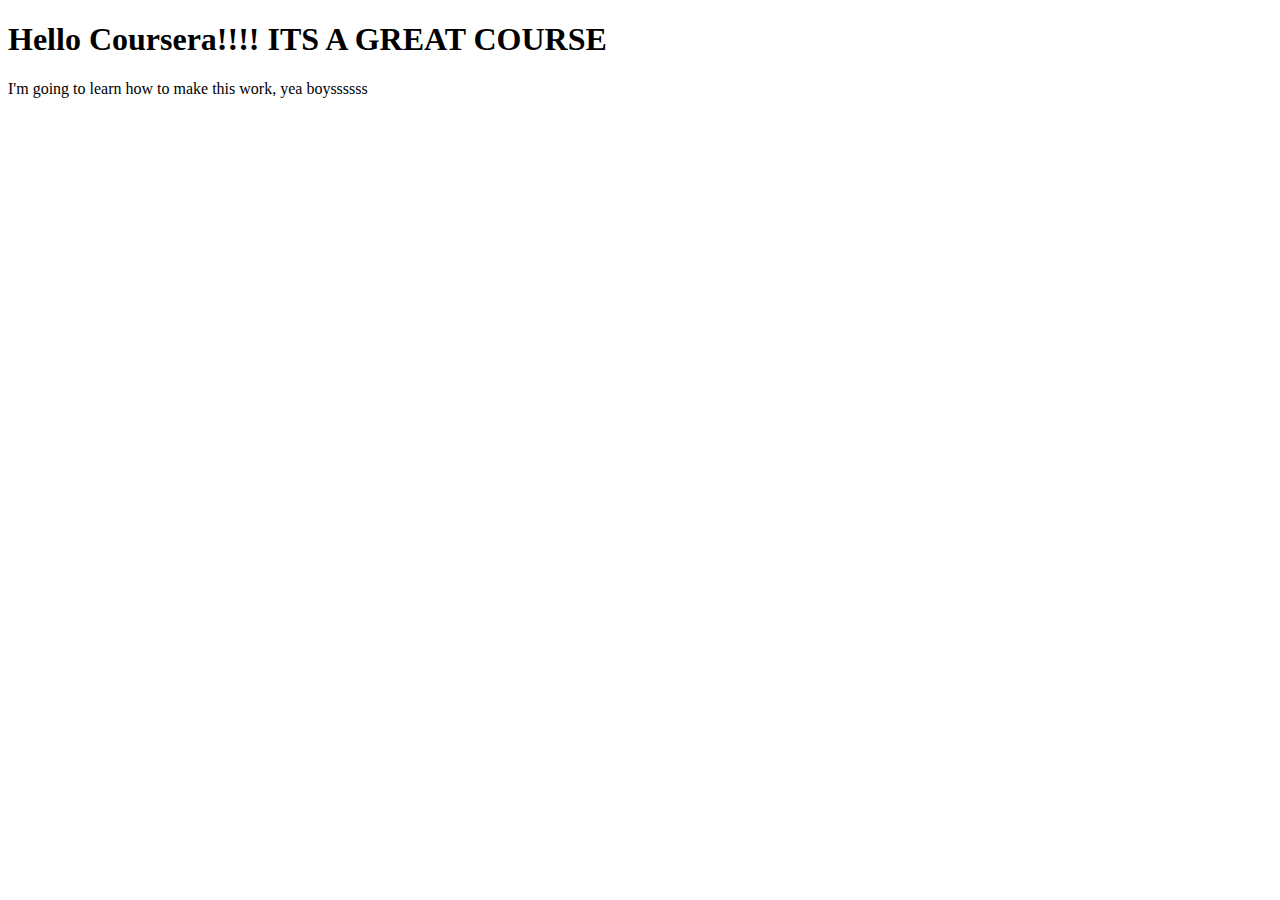
==== module2-solution/index.html @ dcc235f7 "updated" ====
<!DOCTYPE html>
<html>
<head>
	<title>Hello Coursera!</title>
</head>
<body>
<H1>Hello Coursera!!!! ITS A GREAT COURSE</H1>
<P>I'm going to learn how to make this work, yea boyssssss</P>
</body>
</html>
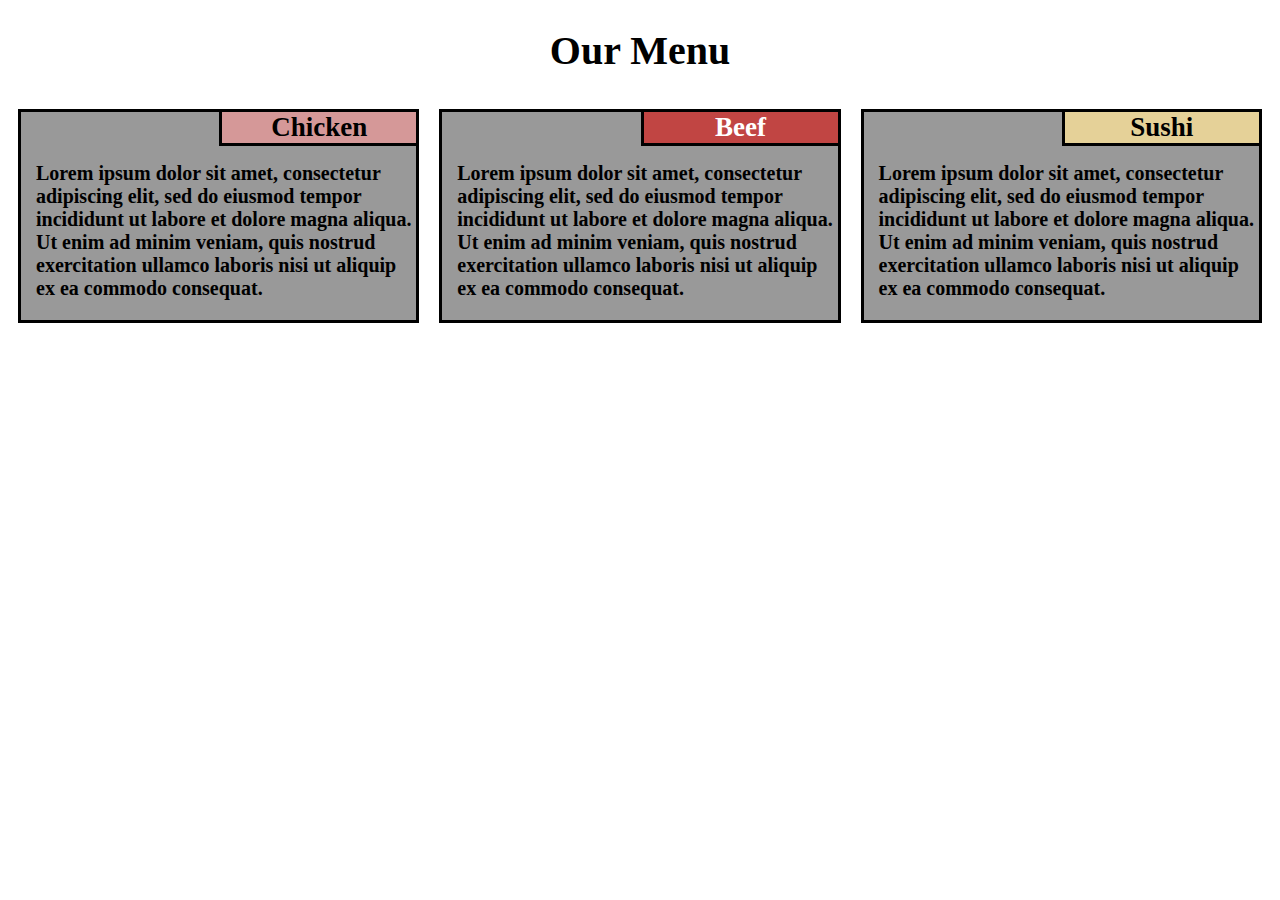
==== commit c4949ba4: "module2 assignment solution" ====
--- a/module2-solution/index.html
+++ b/module2-solution/index.html
@@ -1,10 +1,37 @@
 <!DOCTYPE html>
 <html>
 <head>
-	<title>Hello Coursera!</title>
+	<meta charset="utf-8">
+	<meta http-equiv="X-UA-Compatible" content="IE=edge">
+	<meta name="viewport" contetn="width=device-width, initial-scale=1">
+
+	<title>Responsive Layout</title>
+	<link rel="stylesheet" href="css/styles.css">
 </head>
 <body>
-<H1>Hello Coursera!!!! ITS A GREAT COURSE</H1>
-<P>I'm going to learn how to make this work, yea boyssssss</P>
+	<h1>Our Menu</h1>
+
+	<div class="container-fluid">
+		<div class="row">
+		  <div class="col-lg-4 col-md-6">
+		  	<section id="body">
+		  		<h2 id="op1">Chicken</h2>
+		  		Lorem ipsum dolor sit amet, consectetur adipiscing elit, sed do eiusmod tempor incididunt ut labore et dolore magna aliqua. Ut enim ad minim veniam, quis nostrud exercitation ullamco laboris nisi ut aliquip ex ea commodo consequat.
+		  	</section>
+		  </div>
+		  <div class="col-lg-4 col-md-6">
+		  	<section id="body">
+		  		<h2 id="op2">Beef</h2>
+		  		Lorem ipsum dolor sit amet, consectetur adipiscing elit, sed do eiusmod tempor incididunt ut labore et dolore magna aliqua. Ut enim ad minim veniam, quis nostrud exercitation ullamco laboris nisi ut aliquip ex ea commodo consequat.
+		  	</section>
+		  </div>
+		  <div class="col-lg-4 col-md-12">
+		  	<section id="body">
+		  		<h2 id="op3">Sushi</h2>
+		  		Lorem ipsum dolor sit amet, consectetur adipiscing elit, sed do eiusmod tempor incididunt ut labore et dolore magna aliqua. Ut enim ad minim veniam, quis nostrud exercitation ullamco laboris nisi ut aliquip ex ea commodo consequat.
+		  	</section>
+		  </div>
+		</div>
+	</div>
 </body>
 </html>--- a/module2-solution/css/styles.css
+++ b/module2-solution/css/styles.css
@@ -0,0 +1,147 @@
+/********** Base styles **********/
+* {
+  box-sizing: border-box;
+}
+
+h1 {
+  margin-bottom: 25px;
+  text-align: center;
+  font-family: calibri;
+  font-size: 40px;
+  font-weight: bolder;
+}
+
+section#body {
+    border: 3px solid black;
+    background-color: #999999;
+    height: auto;
+    font-family: calibri;
+    font-size: 20px;
+    font-weight: bold;
+    color: black;
+    margin: 10px;
+    padding-left: 15px;
+    padding-top: 50px;
+    padding-bottom: 20px;
+    position: relative;
+}
+
+h2 {
+    height: auto;
+    width: 200px;
+    text-align: center;
+    font-size: 27px;
+    font-weight: bold;
+    border: 3px solid black;
+    font-family: calibri;
+    position: absolute;
+    top: -3px;
+    right: -3px;
+    margin: 0px;
+}
+
+#op1 {
+  background-color: #d59898;
+  color: black;
+}
+
+#op2 {
+  background-color: #c14543;
+  color: white;
+}
+
+#op3 {
+  background-color: #e5d198;
+  color: black;
+}
+
+.row {
+  width: 100%;
+}
+
+/********** desktop devices only **********/
+@media (min-width: 992px) {
+  .col-lg-1, .col-lg-2, .col-lg-3, .col-lg-4, .col-lg-5, .col-lg-6, .col-lg-7, .col-lg-8, .col-lg-9, .col-lg-10, .col-lg-11, .col-lg-12 {
+    float: left;
+  }
+  .col-lg-1 {
+    width: 8.33%;
+  }
+  .col-lg-2 {
+    width: 16.66%;
+  }
+  .col-lg-3 {
+    width: 25%;
+  }
+  .col-lg-4 {
+    width: 33.33%;
+  }
+  .col-lg-5 {
+    width: 41.66%;
+  }
+  .col-lg-6 {
+    width: 50%;
+  }
+  .col-lg-7 {
+    width: 58.33%;
+  }
+  .col-lg-8 {
+    width: 66.66%;
+  }
+  .col-lg-9 {
+    width: 74.99%;
+  }
+  .col-lg-10 {
+    width: 83.33%;
+  }
+  .col-lg-11 {
+    width: 91.66%;
+  }
+  .col-lg-12 {
+    width: 100%;
+  }
+}
+
+/********** ipad devices only **********/
+@media (min-width: 768px) and (max-width: 991px) {
+  .col-md-1, .col-md-2, .col-md-3, .col-md-4, .col-md-5, .col-md-6, .col-md-7, .col-md-8, .col-md-9, .col-md-10, .col-md-11, .col-md-12 {
+    float: left;
+    position: relative;
+  }
+  .col-md-1 {
+    width: 8.33%;
+  }
+  .col-md-2 {
+    width: 16.66%;
+  }
+  .col-md-3 {
+    width: 25%;
+  }
+  .col-md-4 {
+    width: 33.33%;
+  }
+  .col-md-5 {
+    width: 41.66%;
+  }
+  .col-md-6 {
+    width: 50%;
+  }
+  .col-md-7 {
+    width: 58.33%;
+  }
+  .col-md-8 {
+    width: 66.66%;
+  }
+  .col-md-9 {
+    width: 74.99%;
+  }
+  .col-md-10 {
+    width: 83.33%;
+  }
+  .col-md-11 {
+    width: 91.66%;
+  }
+  .col-md-12 {
+    width: 100%;
+  }
+}